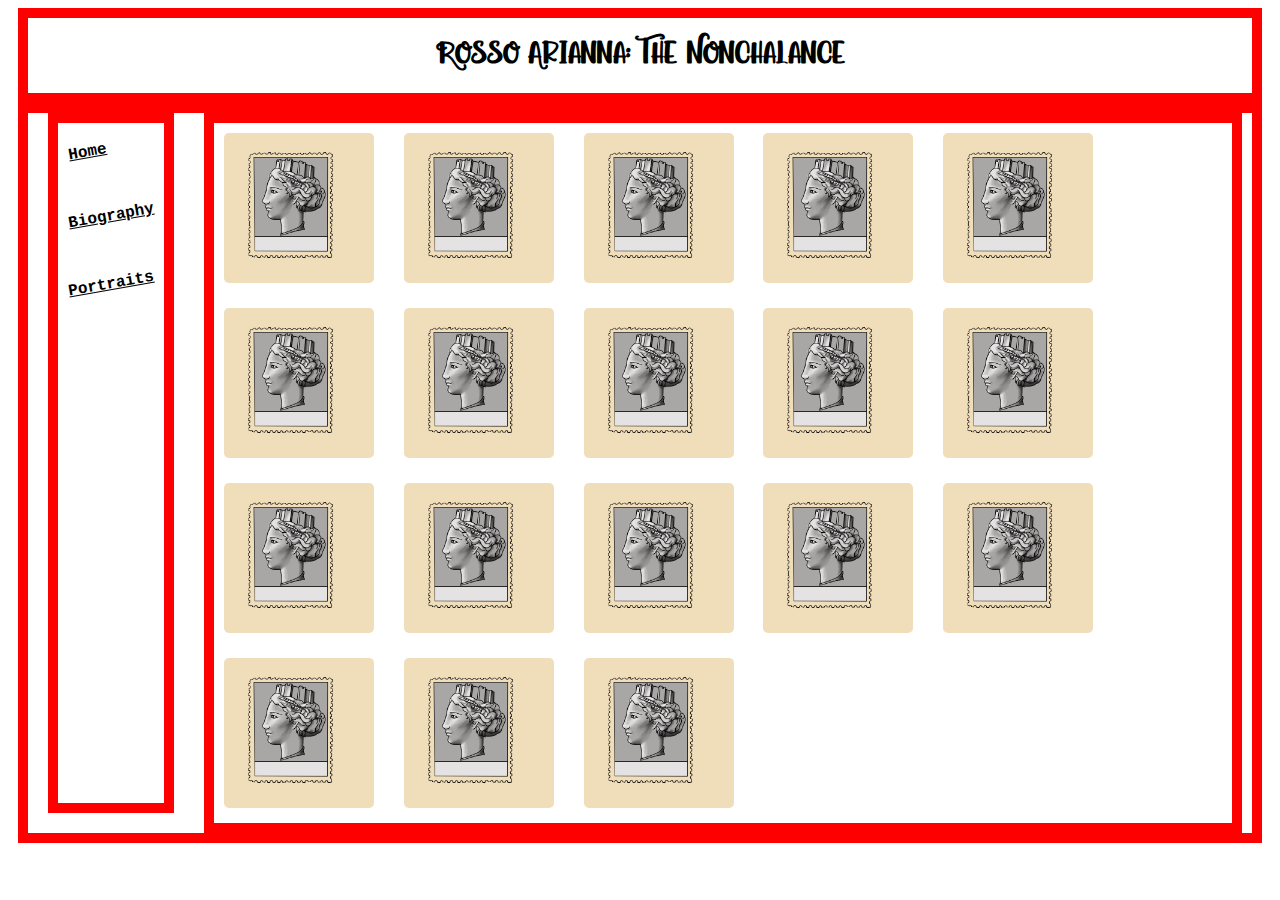
==== index.html @ 3289e955 "format changed" ====
<!doctype html>

<html>

<head>

  <link rel= "stylesheet" href= ".\style.css">
<link rel="website" href="http://www.rossoarianna.com" />
<title> Rosso Arianna: Home </title>

</head>

<body>

<div>
  <h1>Rosso Arianna: The Nonchalance</h1>  
</div>


<div id="block_container">

<div id="bloc1", class= "featurelist">

<p class="rotate" >  <a  href= "./index.htm"> Home </a> </p>
<br> 
<p class="rotate" >    <a href= "./biography.htm"> Biography </a> </p>
<br> 
<p class="rotate" >    <a href= "./WIP.htm"> Portraits </a> </p>

</div>
 

<div id="bloc2" >

<img src=".\turritala7.png" > 
<img src=".\turritala7.png" > 
<img src=".\turritala7.png" >
<img src=".\turritala7.png" >
<img src=".\turritala7.png" > 
<img src=".\turritala7.png" > 
<img src=".\turritala7.png" >
<img src=".\turritala7.png" >
<img src=".\turritala7.png" > 
<img src=".\turritala7.png" > 
<img src=".\turritala7.png" >
<img src=".\turritala7.png" >
<img src=".\turritala7.png" > 
<img src=".\turritala7.png" > 
<img src=".\turritala7.png" >
<img src=".\turritala7.png" >
<img src=".\turritala7.png" >
<img src=".\turritala7.png" >

</div>

</div>

</body>

</html>
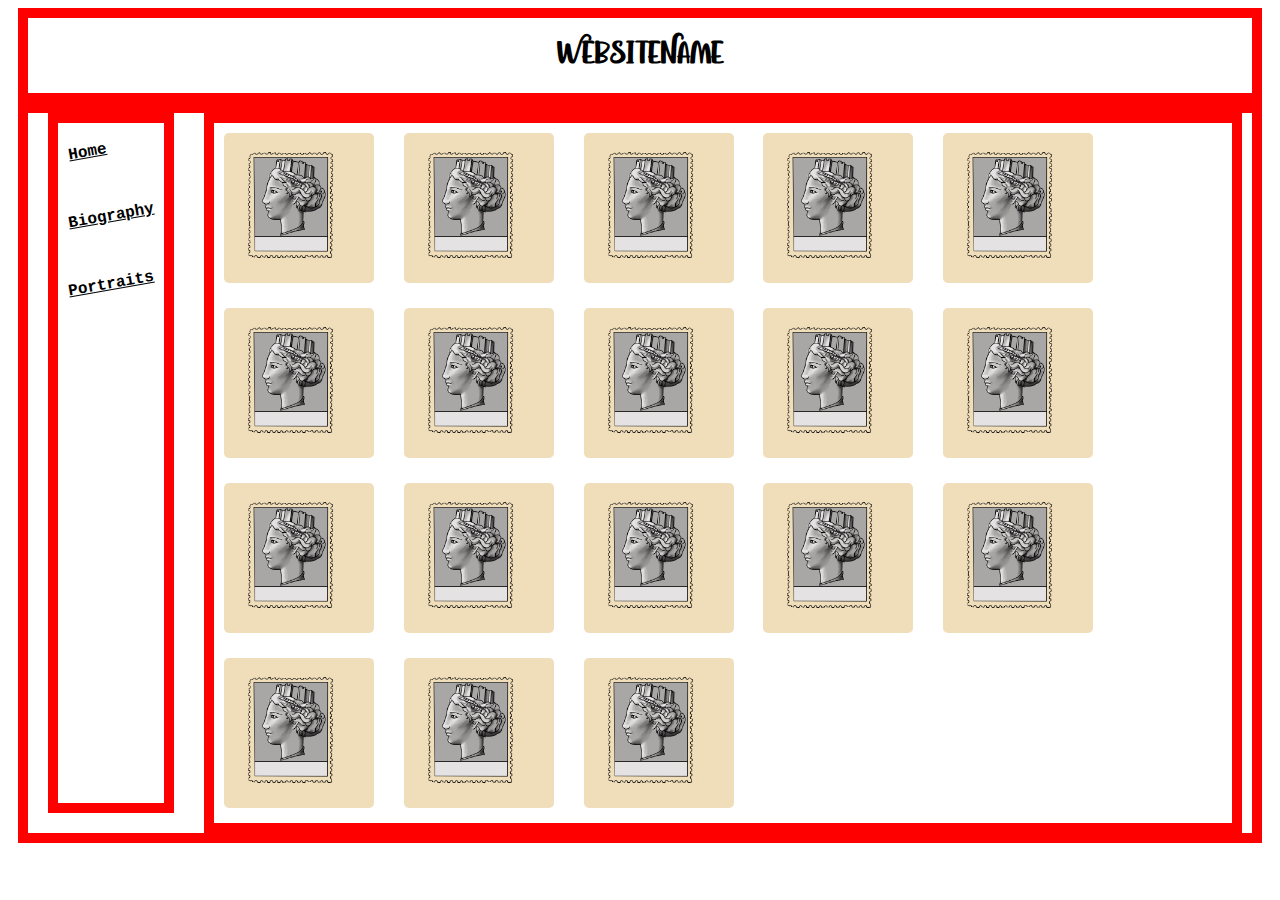
==== commit 5256ac39: "Update index.html" ====
--- a/index.html
+++ b/index.html
@@ -5,15 +5,15 @@
 <head>
 
   <link rel= "stylesheet" href= ".\style.css">
-<link rel="website" href="http://www.rossoarianna.com" />
-<title> Rosso Arianna: Home </title>
+<link rel="website" href="https://rougework.github.io" />
+<title> WebsiteName: Home </title>
 
 </head>
 
 <body>
 
 <div>
-  <h1>Rosso Arianna: The Nonchalance</h1>  
+  <h1>WebsiteName</h1>  
 </div>
 
 
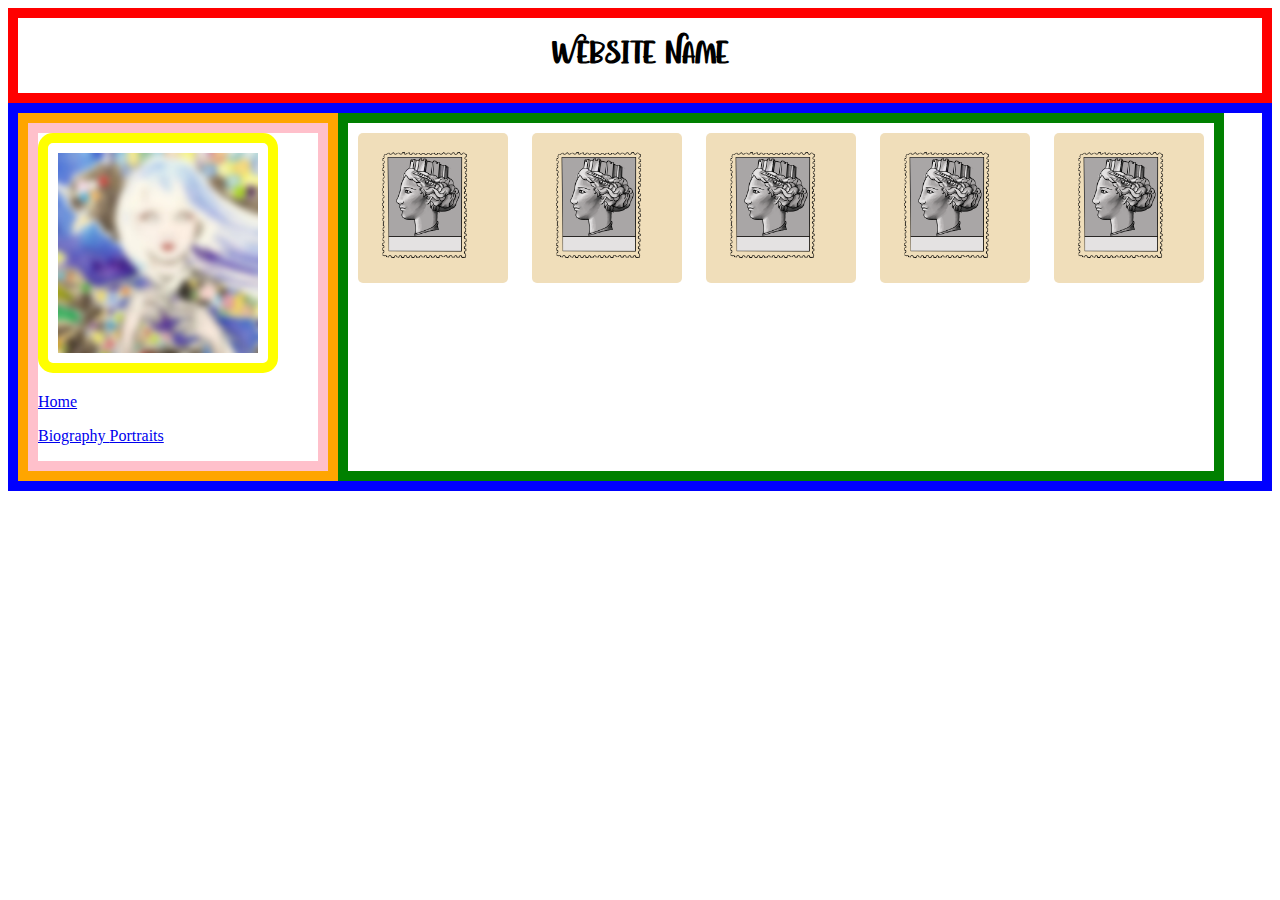
==== commit c7813632: "layout updates" ====
--- a/index.html
+++ b/index.html
@@ -3,58 +3,53 @@
 <html>
 
 <head>
-
   <link rel= "stylesheet" href= ".\style.css">
 <link rel="website" href="https://rougework.github.io" />
 <title> WebsiteName: Home </title>
-
 </head>
 
 <body>
+<div class ="header-wrap"> 
+<h1> 
+Website Name
+</h1>
 
-<div>
-  <h1>WebsiteName</h1>  
 </div>
 
+<div class = "body">
 
-<div id="block_container">
+<div  class ="navigation-wrap">
 
-<div id="bloc1", class= "featurelist">
+<div class = "page-list-wrap">
 
-<p class="rotate" >  <a  href= "./index.htm"> Home </a> </p>
-<br> 
-<p class="rotate" >    <a href= "./biography.htm"> Biography </a> </p>
-<br> 
-<p class="rotate" >    <a href= "./WIP.htm"> Portraits </a> </p>
+<img class = "logo" src=".\images\logo.jpg" > 
 
-</div>
- 
-
-<div id="bloc2" >
-
-<img src=".\turritala7.png" > 
-<img src=".\turritala7.png" > 
-<img src=".\turritala7.png" >
-<img src=".\turritala7.png" >
-<img src=".\turritala7.png" > 
-<img src=".\turritala7.png" > 
-<img src=".\turritala7.png" >
-<img src=".\turritala7.png" >
-<img src=".\turritala7.png" > 
-<img src=".\turritala7.png" > 
-<img src=".\turritala7.png" >
-<img src=".\turritala7.png" >
-<img src=".\turritala7.png" > 
-<img src=".\turritala7.png" > 
-<img src=".\turritala7.png" >
-<img src=".\turritala7.png" >
-<img src=".\turritala7.png" >
-<img src=".\turritala7.png" >
+<p>
+<a  href= "./index.htm"> Home </a> </p>
+<a href= "./biography.htm"> Biography </a>
+<a href= "./WIP.htm"> Portraits </a>
+</p>
 
 </div>
 
 </div>
+<div class= "images-gallery-wrap">
 
+<img src=".\turritala7.png" > 
+<img src=".\turritala7.png" > 
+<img src=".\turritala7.png" > 
+<img src=".\turritala7.png" > 
+<img src=".\turritala7.png" > 
+
+</div>
+</div>
+
+
+
+
+
+
+</div>
 </body>
 
 </html>
